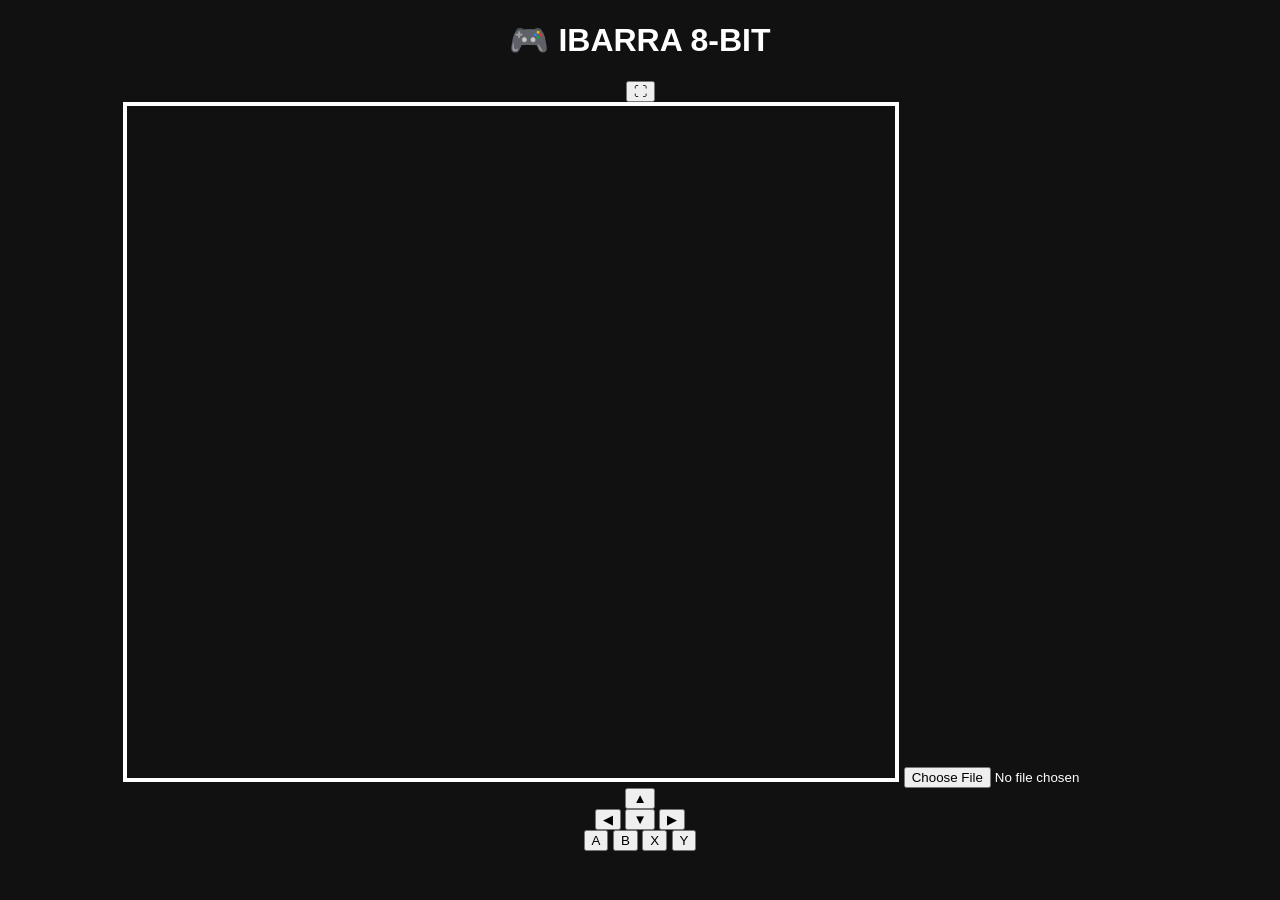
==== emulador/index.html @ d287f4bb "Update index.html" ====
<!DOCTYPE html>
<html lang="es">
<head>

<meta charset="UTF-8">
<meta name="viewport"
content="width=device-width, initial-scale=1.0">

<title>IBARRA 8-BIT</title>

<link rel="stylesheet"
href="style.css">

</head>

<body>

<div id="console">

    <div id="header">

        <h1>🎮 IBARRA 8-BIT</h1>

        <button id="fullscreenBtn">
            ⛶
        </button>

    </div>

    <canvas id="screen"
            width="256"
            height="224">
    </canvas>

    <input
      type="file"
      id="romInput"
      accept=".smc,.sfc">

</div>

<div id="controls">

    <div id="dpad">

        <button id="up">▲</button>

        <div>

            <button id="left">◀</button>

            <button id="down">▼</button>

            <button id="right">▶</button>

        </div>

    </div>

    <div id="actionButtons">

        <button>A</button>
        <button>B</button>
        <button>X</button>
        <button>Y</button>

    </div>

</div>

<script src="app.js"></script>

</body>
</html>
---- emulador/style.css ----
body{
    background:#111;
    color:white;
    text-align:center;
    font-family:Arial;
}

canvas{
    border:4px solid white;
    width:768px;
    image-rendering:pixelated;
}
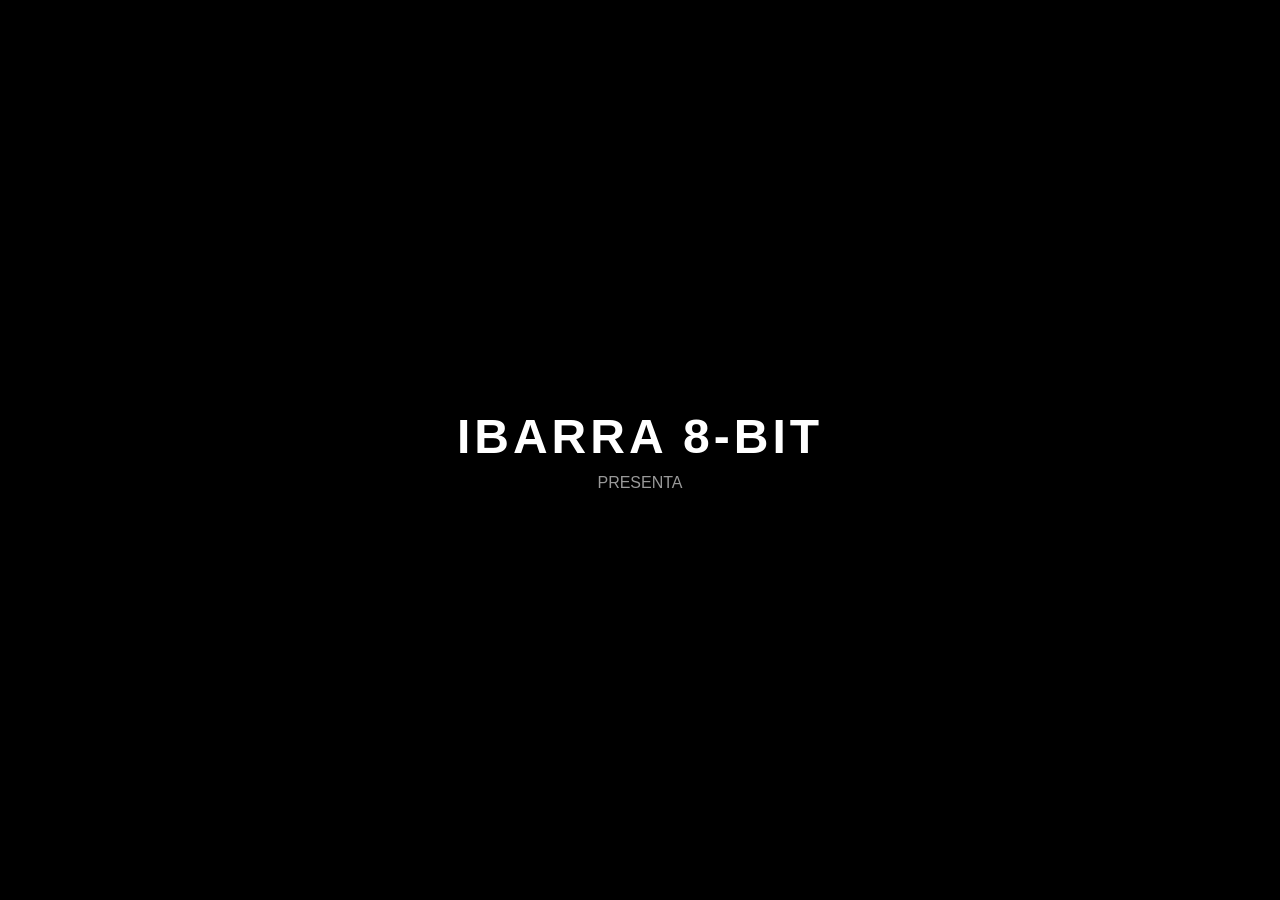
==== commit cff9478c: "Update index.html" ====
--- a/emulador/index.html
+++ b/emulador/index.html
@@ -1,25 +1,40 @@
 <!DOCTYPE html>
 <html lang="es">
+
 <head>
 
 <meta charset="UTF-8">
+
 <meta name="viewport"
 content="width=device-width, initial-scale=1.0">
 
 <title>IBARRA 8-BIT</title>
 
-<link rel="stylesheet"
-href="style.css">
+<link rel="stylesheet" href="style.css">
 
 </head>
 
 <body>
 
+<!-- PRESENTACION -->
+
+<div id="splash">
+
+    <div id="logo">
+
+        <h1>IBARRA 8-BIT</h1>
+
+        <p>PRESENTA</p>
+
+    </div>
+
+</div>
+
+<!-- EMULADOR -->
+
 <div id="console">
 
     <div id="header">
-
-        <h1>🎮 IBARRA 8-BIT</h1>
 
         <button id="fullscreenBtn">
             ⛶
@@ -32,37 +47,35 @@
             height="224">
     </canvas>
 
-    <input
-      type="file"
-      id="romInput"
-      accept=".smc,.sfc">
+    <input type="file"
+           id="romInput"
+           accept=".smc,.sfc">
 
 </div>
 
-<div id="controls">
+<div id="gameArea">
 
     <div id="dpad">
 
         <button id="up">▲</button>
 
-        <div>
+        <button id="left">◀</button>
 
-            <button id="left">◀</button>
+        <div id="center"></div>
 
-            <button id="down">▼</button>
+        <button id="right">▶</button>
 
-            <button id="right">▶</button>
-
-        </div>
+        <button id="down">▼</button>
 
     </div>
 
     <div id="actionButtons">
 
+        <button>X</button>
         <button>A</button>
+
+        <button>Y</button>
         <button>B</button>
-        <button>X</button>
-        <button>Y</button>
 
     </div>
 
--- a/emulador/style.css
+++ b/emulador/style.css
@@ -1,12 +1,280 @@
+*{
+    margin:0;
+    padding:0;
+    box-sizing:border-box;
+}
+
 body{
-    background:#111;
+
+    background:#000;
     color:white;
+
+    font-family:Arial,sans-serif;
+
+    min-height:100vh;
+
+    overflow-x:hidden;
+}
+
+/* ===================== */
+/* PRESENTACION */
+/* ===================== */
+
+#splash{
+
+    position:fixed;
+
+    top:0;
+    left:0;
+
+    width:100%;
+    height:100%;
+
+    background:black;
+
+    display:flex;
+
+    justify-content:center;
+
+    align-items:center;
+
+    z-index:9999;
+
+    transition:1s;
+}
+
+#logo{
+
     text-align:center;
-    font-family:Arial;
-}
-
-canvas{
-    border:4px solid white;
-    width:768px;
+}
+
+#logo h1{
+
+    font-size:3rem;
+
+    letter-spacing:4px;
+
+    animation:pulse 1s infinite;
+}
+
+#logo p{
+
+    margin-top:10px;
+
+    color:#999;
+}
+
+@keyframes pulse{
+
+    0%{
+        transform:scale(1);
+    }
+
+    50%{
+        transform:scale(1.1);
+    }
+
+    100%{
+        transform:scale(1);
+    }
+
+}
+
+/* ===================== */
+/* EMULADOR */
+/* ===================== */
+
+#console{
+
+    padding:15px;
+}
+
+#header{
+
+    display:flex;
+
+    justify-content:flex-end;
+
+    margin-bottom:10px;
+}
+
+#fullscreenBtn{
+
+    width:45px;
+    height:45px;
+
+    font-size:22px;
+}
+
+#screen{
+
+    width:100%;
+
+    display:block;
+
+    margin:auto;
+
+    border:5px solid #444;
+
+    border-radius:20px;
+
+    background:black;
+
     image-rendering:pixelated;
 }
+
+#romInput{
+
+    width:100%;
+
+    margin-top:15px;
+}
+
+/* ===================== */
+/* CONTROLES */
+/* ===================== */
+
+#gameArea{
+
+    display:flex;
+
+    justify-content:space-between;
+
+    align-items:center;
+
+    padding:25px;
+}
+
+/* CRUCETA */
+
+#dpad{
+
+    display:grid;
+
+    grid-template-columns:70px 70px 70px;
+
+    grid-template-rows:70px 70px 70px;
+
+    gap:5px;
+}
+
+#up{
+    grid-column:2;
+    grid-row:1;
+}
+
+#left{
+    grid-column:1;
+    grid-row:2;
+}
+
+#center{
+
+    grid-column:2;
+    grid-row:2;
+
+    background:#555;
+
+    border-radius:12px;
+}
+
+#right{
+    grid-column:3;
+    grid-row:2;
+}
+
+#down{
+    grid-column:2;
+    grid-row:3;
+}
+
+/* BOTONES */
+
+#actionButtons{
+
+    display:grid;
+
+    grid-template-columns:80px 80px;
+
+    grid-template-rows:80px 80px;
+
+    gap:10px;
+}
+
+#dpad button,
+#actionButtons button{
+
+    border:none;
+
+    border-radius:50%;
+
+    font-size:28px;
+
+    background:#e5e5e5;
+}
+
+button{
+
+    touch-action:none;
+}
+
+/* ===================== */
+/* HORIZONTAL */
+/* ===================== */
+
+@media (orientation:landscape){
+
+    body{
+
+        overflow:hidden;
+    }
+
+    #screen{
+
+        width:min(60vw,900px);
+
+        max-height:60vh;
+    }
+
+    #gameArea{
+
+        position:fixed;
+
+        top:0;
+        left:0;
+
+        width:100%;
+        height:100%;
+
+        pointer-events:none;
+    }
+
+    #dpad,
+    #actionButtons{
+
+        pointer-events:auto;
+    }
+
+    #dpad{
+
+        position:absolute;
+
+        left:20px;
+
+        bottom:20px;
+
+        opacity:.45;
+    }
+
+    #actionButtons{
+
+        position:absolute;
+
+        right:20px;
+
+        bottom:20px;
+
+        opacity:.45;
+    }
+
+}
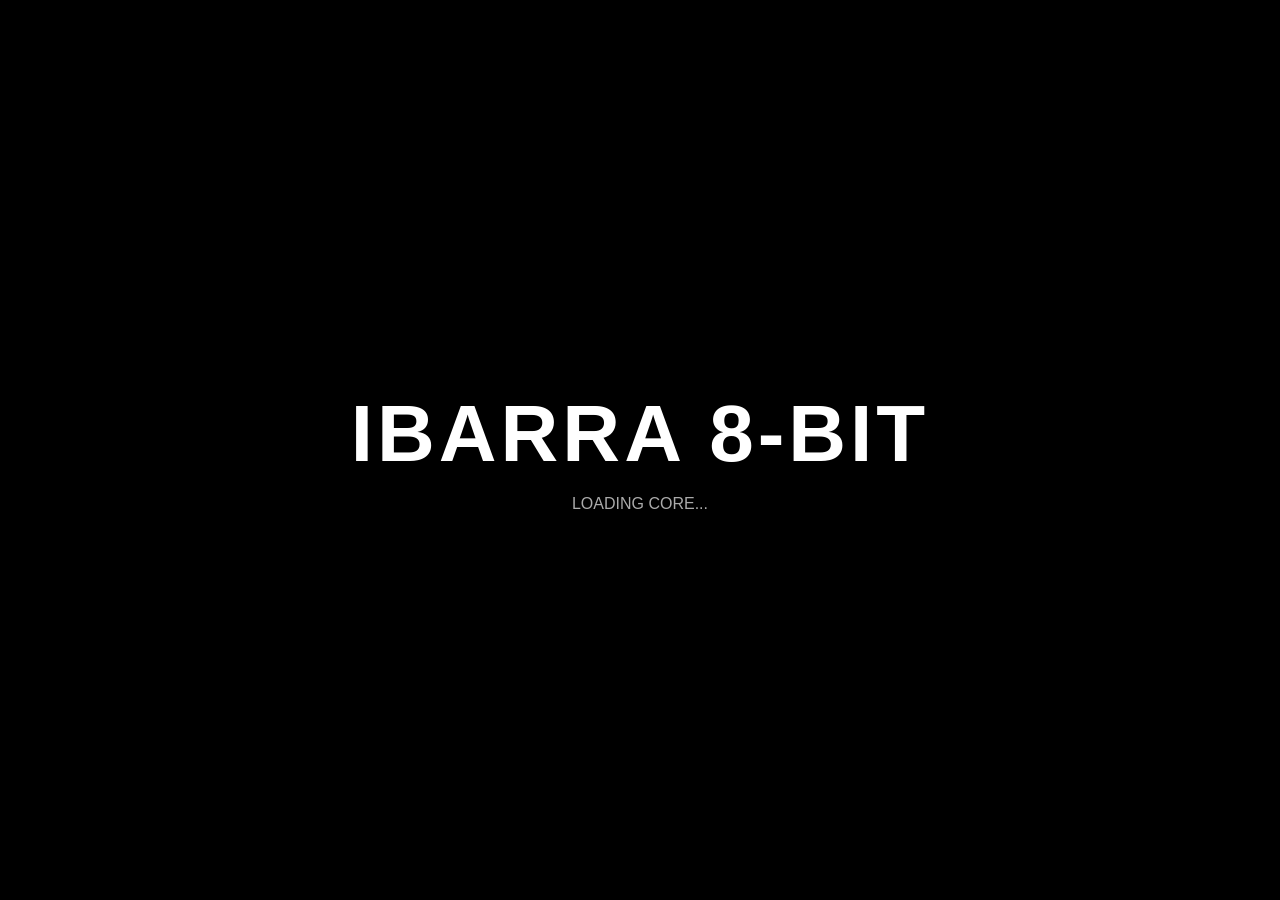
==== commit 644b08ae: "Update index.html" ====
--- a/emulador/index.html
+++ b/emulador/index.html
@@ -1,87 +1,61 @@
 <!DOCTYPE html>
 <html lang="es">
-
 <head>
-
 <meta charset="UTF-8">
-
-<meta name="viewport"
-content="width=device-width, initial-scale=1.0">
-
+<meta name="viewport" content="width=device-width, initial-scale=1.0">
 <title>IBARRA 8-BIT</title>
-
 <link rel="stylesheet" href="style.css">
-
 </head>
 
 <body>
 
-<!-- PRESENTACION -->
-
-<div id="splash">
-
-    <div id="logo">
-
-        <h1>IBARRA 8-BIT</h1>
-
-        <p>PRESENTA</p>
-
-    </div>
-
+<div id="intro">
+  <div class="intro-box">
+    <h1>IBARRA 8-BIT</h1>
+    <p id="introText">INITIALIZING...</p>
+  </div>
 </div>
 
-<!-- EMULADOR -->
+<button id="fullscreenBtn">⛶</button>
 
-<div id="console">
+<main id="app">
 
-    <div id="header">
+  <section id="screenFrame">
+    <div id="game"></div>
+  </section>
 
-        <button id="fullscreenBtn">
-            ⛶
-        </button>
+  <div id="romBar">
+    <label for="romInput" class="fileBtn">Seleccionar ROM</label>
+    <input type="file" id="romInput" accept=".smc,.sfc,.zip">
+    <span id="romName">Ninguna ROM cargada</span>
+  </div>
 
-    </div>
-
-    <canvas id="screen"
-            width="256"
-            height="224">
-    </canvas>
-
-    <input type="file"
-           id="romInput"
-           accept=".smc,.sfc">
-
-</div>
-
-<div id="gameArea">
+  <section id="controls">
 
     <div id="dpad">
-
-        <button id="up">▲</button>
-
-        <button id="left">◀</button>
-
-        <div id="center"></div>
-
-        <button id="right">▶</button>
-
-        <button id="down">▼</button>
-
+      <button data-key="ArrowUp">▲</button>
+      <button data-key="ArrowLeft">◀</button>
+      <div class="dcenter"></div>
+      <button data-key="ArrowRight">▶</button>
+      <button data-key="ArrowDown">▼</button>
     </div>
 
     <div id="actionButtons">
-
-        <button>X</button>
-        <button>A</button>
-
-        <button>Y</button>
-        <button>B</button>
-
+      <button data-key="KeyA">X</button>
+      <button data-key="KeyX">A</button>
+      <button data-key="KeyS">Y</button>
+      <button data-key="KeyZ">B</button>
     </div>
 
-</div>
+    <div id="startSelect">
+      <button data-key="ShiftRight">SELECT</button>
+      <button data-key="Enter">START</button>
+    </div>
+
+  </section>
+
+</main>
 
 <script src="app.js"></script>
-
 </body>
 </html>
--- a/emulador/style.css
+++ b/emulador/style.css
@@ -1,280 +1,247 @@
 *{
-    margin:0;
-    padding:0;
-    box-sizing:border-box;
-}
-
-body{
-
-    background:#000;
-    color:white;
-
-    font-family:Arial,sans-serif;
-
-    min-height:100vh;
-
-    overflow-x:hidden;
-}
-
-/* ===================== */
-/* PRESENTACION */
-/* ===================== */
-
-#splash{
-
-    position:fixed;
-
-    top:0;
-    left:0;
-
-    width:100%;
-    height:100%;
-
-    background:black;
-
-    display:flex;
-
-    justify-content:center;
-
-    align-items:center;
-
-    z-index:9999;
-
-    transition:1s;
-}
-
-#logo{
-
-    text-align:center;
-}
-
-#logo h1{
-
-    font-size:3rem;
-
-    letter-spacing:4px;
-
-    animation:pulse 1s infinite;
-}
-
-#logo p{
-
-    margin-top:10px;
-
-    color:#999;
+  margin:0;
+  padding:0;
+  box-sizing:border-box;
+}
+
+html,body{
+  width:100%;
+  min-height:100%;
+  background:#000;
+  color:white;
+  font-family:Arial,sans-serif;
+  overflow-x:hidden;
+  touch-action:none;
+  overscroll-behavior:none;
+}
+
+#intro{
+  position:fixed;
+  inset:0;
+  background:#000;
+  display:flex;
+  align-items:center;
+  justify-content:center;
+  z-index:9999;
+  transition:opacity 1s ease;
+}
+
+.intro-box{
+  text-align:center;
+  animation:pulse 1s infinite;
+}
+
+.intro-box h1{
+  font-size:clamp(2rem,8vw,5rem);
+  letter-spacing:4px;
+}
+
+.intro-box p{
+  margin-top:15px;
+  color:#aaa;
+  font-size:1rem;
 }
 
 @keyframes pulse{
-
-    0%{
-        transform:scale(1);
-    }
-
-    50%{
-        transform:scale(1.1);
-    }
-
-    100%{
-        transform:scale(1);
-    }
-
-}
-
-/* ===================== */
-/* EMULADOR */
-/* ===================== */
-
-#console{
-
-    padding:15px;
-}
-
-#header{
-
-    display:flex;
-
-    justify-content:flex-end;
-
-    margin-bottom:10px;
+  0%,100%{transform:scale(1);}
+  50%{transform:scale(1.07);}
 }
 
 #fullscreenBtn{
-
-    width:45px;
-    height:45px;
-
-    font-size:22px;
-}
-
-#screen{
-
-    width:100%;
-
-    display:block;
-
-    margin:auto;
-
-    border:5px solid #444;
-
-    border-radius:20px;
-
-    background:black;
-
-    image-rendering:pixelated;
+  position:fixed;
+  top:20px;
+  right:20px;
+  z-index:1000;
+  width:48px;
+  height:48px;
+  font-size:24px;
+  border:none;
+  border-radius:6px;
+}
+
+#app{
+  padding:20px;
+}
+
+#screenFrame{
+  width:min(92vw,900px);
+  aspect-ratio:8 / 7;
+  margin:70px auto 15px;
+  border:5px solid #444;
+  border-radius:22px;
+  overflow:hidden;
+  background:#000;
+}
+
+#game{
+  width:100%;
+  height:100%;
+  background:#000;
+}
+
+#romBar{
+  width:min(92vw,900px);
+  margin:0 auto 20px;
+  display:flex;
+  align-items:center;
+  gap:10px;
+  font-size:15px;
 }
 
 #romInput{
-
-    width:100%;
-
-    margin-top:15px;
-}
-
-/* ===================== */
-/* CONTROLES */
-/* ===================== */
-
-#gameArea{
-
-    display:flex;
-
-    justify-content:space-between;
-
-    align-items:center;
-
-    padding:25px;
-}
-
-/* CRUCETA */
+  display:none;
+}
+
+.fileBtn{
+  background:white;
+  color:black;
+  padding:8px 12px;
+  border-radius:4px;
+  white-space:nowrap;
+}
+
+#romName{
+  overflow:hidden;
+  white-space:nowrap;
+  text-overflow:ellipsis;
+}
+
+#controls{
+  width:100%;
+  display:flex;
+  justify-content:space-around;
+  align-items:center;
+  gap:15px;
+}
 
 #dpad{
-
-    display:grid;
-
-    grid-template-columns:70px 70px 70px;
-
-    grid-template-rows:70px 70px 70px;
-
-    gap:5px;
-}
-
-#up{
-    grid-column:2;
-    grid-row:1;
-}
-
-#left{
-    grid-column:1;
-    grid-row:2;
-}
-
-#center{
-
-    grid-column:2;
-    grid-row:2;
-
-    background:#555;
-
-    border-radius:12px;
-}
-
-#right{
-    grid-column:3;
-    grid-row:2;
-}
-
-#down{
-    grid-column:2;
-    grid-row:3;
-}
-
-/* BOTONES */
-
-#actionButtons{
-
-    display:grid;
-
-    grid-template-columns:80px 80px;
-
-    grid-template-rows:80px 80px;
-
-    gap:10px;
+  display:grid;
+  grid-template-columns:58px 58px 58px;
+  grid-template-rows:58px 58px 58px;
+  gap:4px;
 }
 
 #dpad button,
 #actionButtons button{
-
-    border:none;
-
-    border-radius:50%;
-
-    font-size:28px;
-
-    background:#e5e5e5;
+  border:none;
+  border-radius:50%;
+  font-size:24px;
+  background:#e8e8e8;
+  color:#000;
+}
+
+#dpad button:nth-child(1){
+  grid-column:2;
+  grid-row:1;
+}
+
+#dpad button:nth-child(2){
+  grid-column:1;
+  grid-row:2;
+}
+
+.dcenter{
+  grid-column:2;
+  grid-row:2;
+  background:#555;
+  border-radius:12px;
+}
+
+#dpad button:nth-child(4){
+  grid-column:3;
+  grid-row:2;
+}
+
+#dpad button:nth-child(5){
+  grid-column:2;
+  grid-row:3;
+}
+
+#actionButtons{
+  display:grid;
+  grid-template-columns:64px 64px;
+  grid-template-rows:64px 64px;
+  gap:10px;
+}
+
+#startSelect{
+  position:fixed;
+  left:50%;
+  bottom:18px;
+  transform:translateX(-50%);
+  display:flex;
+  gap:12px;
+}
+
+#startSelect button{
+  padding:8px 14px;
+  border:none;
+  border-radius:20px;
+  background:#ddd;
+  color:#000;
+  font-size:12px;
 }
 
 button{
-
-    touch-action:none;
-}
-
-/* ===================== */
-/* HORIZONTAL */
-/* ===================== */
+  touch-action:none;
+  user-select:none;
+}
 
 @media (orientation:landscape){
 
-    body{
-
-        overflow:hidden;
-    }
-
-    #screen{
-
-        width:min(60vw,900px);
-
-        max-height:60vh;
-    }
-
-    #gameArea{
-
-        position:fixed;
-
-        top:0;
-        left:0;
-
-        width:100%;
-        height:100%;
-
-        pointer-events:none;
-    }
-
-    #dpad,
-    #actionButtons{
-
-        pointer-events:auto;
-    }
-
-    #dpad{
-
-        position:absolute;
-
-        left:20px;
-
-        bottom:20px;
-
-        opacity:.45;
-    }
-
-    #actionButtons{
-
-        position:absolute;
-
-        right:20px;
-
-        bottom:20px;
-
-        opacity:.45;
-    }
-
-}
+  body{
+    overflow:hidden;
+  }
+
+  #app{
+    padding:0;
+  }
+
+  #screenFrame{
+    width:58vw;
+    height:72vh;
+    margin:8vh auto 0;
+  }
+
+  #romBar{
+    position:fixed;
+    left:50%;
+    bottom:8px;
+    transform:translateX(-50%);
+    opacity:.35;
+    font-size:12px;
+  }
+
+  #controls{
+    position:fixed;
+    inset:0;
+    pointer-events:none;
+  }
+
+  #dpad,
+  #actionButtons,
+  #startSelect{
+    pointer-events:auto;
+    opacity:.42;
+  }
+
+  #dpad{
+    position:fixed;
+    left:20px;
+    bottom:25px;
+    grid-template-columns:54px 54px 54px;
+    grid-template-rows:54px 54px 54px;
+  }
+
+  #actionButtons{
+    position:fixed;
+    right:22px;
+    bottom:35px;
+    grid-template-columns:58px 58px;
+    grid-template-rows:58px 58px;
+  }
+
+  #startSelect{
+    bottom:12px;
+  }
+}
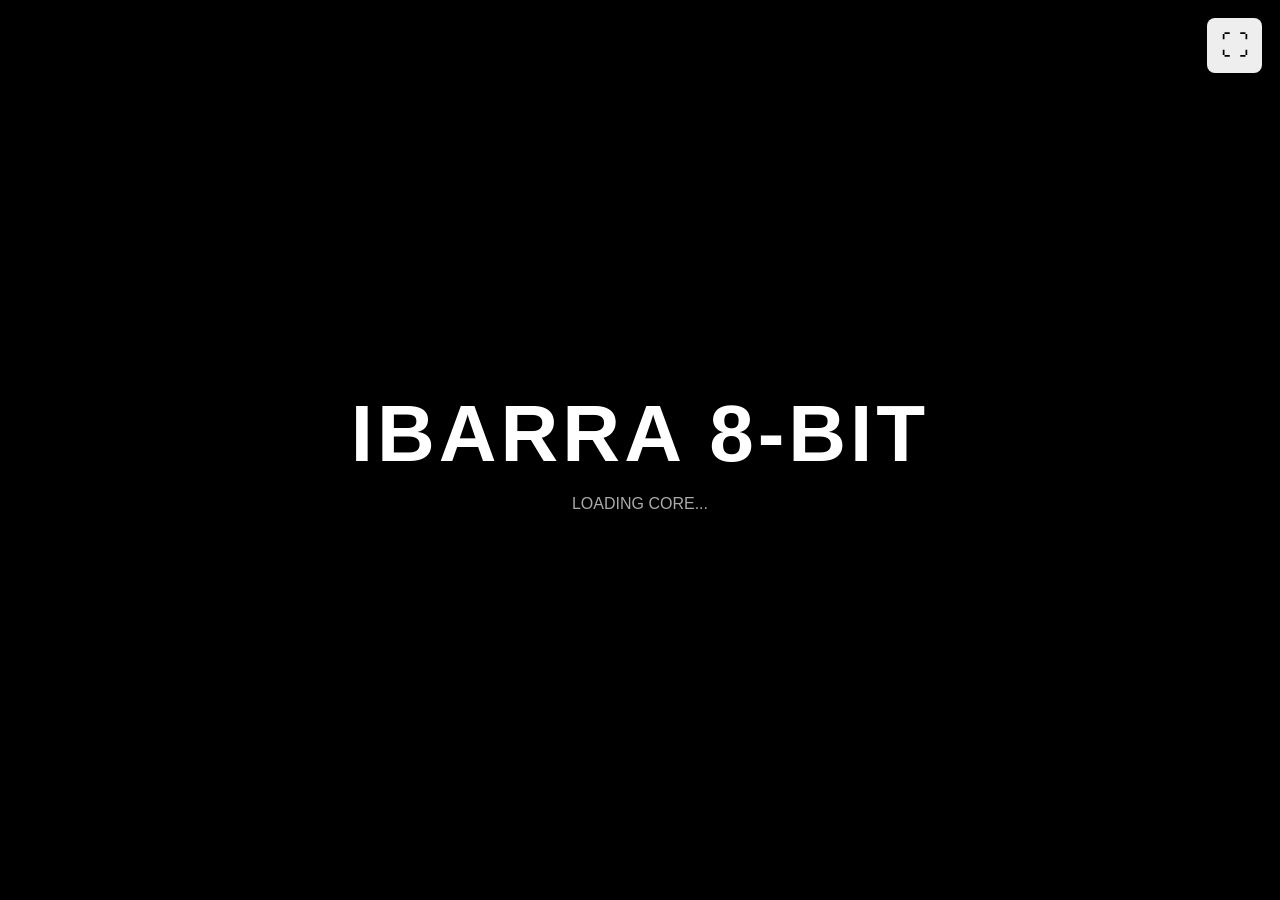
==== commit 239a51e3: "Add fullscreen button to emulator Added fullscreen button to the emulator interface." ====
--- a/emulador/index.html
+++ b/emulador/index.html
@@ -18,43 +18,21 @@
 
 <button id="fullscreenBtn">⛶</button>
 
-<main id="app">
+<div id="romMenu">
+  <h2>IBARRA 8-BIT</h2>
 
-  <section id="screenFrame">
-    <div id="game"></div>
-  </section>
+  <label class="fileBtn" for="romInput">
+    Seleccionar ROM
+  </label>
 
-  <div id="romBar">
-    <label for="romInput" class="fileBtn">Seleccionar ROM</label>
-    <input type="file" id="romInput" accept=".smc,.sfc,.zip">
-    <span id="romName">Ninguna ROM cargada</span>
-  </div>
+  <input type="file" id="romInput" accept=".smc,.sfc,.zip">
 
-  <section id="controls">
+  <p id="romName">Carga una ROM de SNES para comenzar</p>
+</div>
 
-    <div id="dpad">
-      <button data-key="ArrowUp">▲</button>
-      <button data-key="ArrowLeft">◀</button>
-      <div class="dcenter"></div>
-      <button data-key="ArrowRight">▶</button>
-      <button data-key="ArrowDown">▼</button>
-    </div>
-
-    <div id="actionButtons">
-      <button data-key="KeyA">X</button>
-      <button data-key="KeyX">A</button>
-      <button data-key="KeyS">Y</button>
-      <button data-key="KeyZ">B</button>
-    </div>
-
-    <div id="startSelect">
-      <button data-key="ShiftRight">SELECT</button>
-      <button data-key="Enter">START</button>
-    </div>
-
-  </section>
-
-</main>
+<div id="emulatorBox">
+  <div id="game"></div>
+</div>
 
 <script src="app.js"></script>
 </body>
--- a/emulador/style.css
+++ b/emulador/style.css
@@ -6,13 +6,11 @@
 
 html,body{
   width:100%;
-  min-height:100%;
+  height:100%;
   background:#000;
   color:white;
   font-family:Arial,sans-serif;
-  overflow-x:hidden;
-  touch-action:none;
-  overscroll-behavior:none;
+  overflow:hidden;
 }
 
 #intro{
@@ -32,60 +30,55 @@
 }
 
 .intro-box h1{
-  font-size:clamp(2rem,8vw,5rem);
+  font-size:clamp(2.2rem,9vw,5rem);
   letter-spacing:4px;
 }
 
 .intro-box p{
   margin-top:15px;
   color:#aaa;
-  font-size:1rem;
 }
 
 @keyframes pulse{
-  0%,100%{transform:scale(1);}
-  50%{transform:scale(1.07);}
+  0%,100%{
+    transform:scale(1);
+  }
+  50%{
+    transform:scale(1.07);
+  }
 }
 
 #fullscreenBtn{
   position:fixed;
-  top:20px;
-  right:20px;
-  z-index:1000;
-  width:48px;
-  height:48px;
-  font-size:24px;
+  top:18px;
+  right:18px;
+  z-index:10000;
+  width:55px;
+  height:55px;
+  font-size:28px;
   border:none;
-  border-radius:6px;
+  border-radius:8px;
+  background:#eee;
+  color:#000;
 }
 
-#app{
+#romMenu{
+  position:fixed;
+  inset:0;
+  display:flex;
+  flex-direction:column;
+  align-items:center;
+  justify-content:center;
+  gap:18px;
+  background:#000;
+  z-index:10;
+  text-align:center;
   padding:20px;
 }
 
-#screenFrame{
-  width:min(92vw,900px);
-  aspect-ratio:8 / 7;
-  margin:70px auto 15px;
-  border:5px solid #444;
-  border-radius:22px;
-  overflow:hidden;
-  background:#000;
-}
-
-#game{
-  width:100%;
-  height:100%;
-  background:#000;
-}
-
-#romBar{
-  width:min(92vw,900px);
-  margin:0 auto 20px;
-  display:flex;
-  align-items:center;
-  gap:10px;
-  font-size:15px;
+#romMenu h2{
+  font-size:clamp(2rem,8vw,4rem);
+  letter-spacing:3px;
 }
 
 #romInput{
@@ -95,153 +88,26 @@
 .fileBtn{
   background:white;
   color:black;
-  padding:8px 12px;
-  border-radius:4px;
+  padding:14px 22px;
+  border-radius:8px;
+  font-size:20px;
+}
+
+#romName{
+  color:#ccc;
+  max-width:90vw;
+  overflow:hidden;
+  text-overflow:ellipsis;
   white-space:nowrap;
 }
 
-#romName{
-  overflow:hidden;
-  white-space:nowrap;
-  text-overflow:ellipsis;
+#emulatorBox{
+  width:100vw;
+  height:100vh;
+  background:#000;
 }
 
-#controls{
+#game{
   width:100%;
-  display:flex;
-  justify-content:space-around;
-  align-items:center;
-  gap:15px;
+  height:100%;
 }
-
-#dpad{
-  display:grid;
-  grid-template-columns:58px 58px 58px;
-  grid-template-rows:58px 58px 58px;
-  gap:4px;
-}
-
-#dpad button,
-#actionButtons button{
-  border:none;
-  border-radius:50%;
-  font-size:24px;
-  background:#e8e8e8;
-  color:#000;
-}
-
-#dpad button:nth-child(1){
-  grid-column:2;
-  grid-row:1;
-}
-
-#dpad button:nth-child(2){
-  grid-column:1;
-  grid-row:2;
-}
-
-.dcenter{
-  grid-column:2;
-  grid-row:2;
-  background:#555;
-  border-radius:12px;
-}
-
-#dpad button:nth-child(4){
-  grid-column:3;
-  grid-row:2;
-}
-
-#dpad button:nth-child(5){
-  grid-column:2;
-  grid-row:3;
-}
-
-#actionButtons{
-  display:grid;
-  grid-template-columns:64px 64px;
-  grid-template-rows:64px 64px;
-  gap:10px;
-}
-
-#startSelect{
-  position:fixed;
-  left:50%;
-  bottom:18px;
-  transform:translateX(-50%);
-  display:flex;
-  gap:12px;
-}
-
-#startSelect button{
-  padding:8px 14px;
-  border:none;
-  border-radius:20px;
-  background:#ddd;
-  color:#000;
-  font-size:12px;
-}
-
-button{
-  touch-action:none;
-  user-select:none;
-}
-
-@media (orientation:landscape){
-
-  body{
-    overflow:hidden;
-  }
-
-  #app{
-    padding:0;
-  }
-
-  #screenFrame{
-    width:58vw;
-    height:72vh;
-    margin:8vh auto 0;
-  }
-
-  #romBar{
-    position:fixed;
-    left:50%;
-    bottom:8px;
-    transform:translateX(-50%);
-    opacity:.35;
-    font-size:12px;
-  }
-
-  #controls{
-    position:fixed;
-    inset:0;
-    pointer-events:none;
-  }
-
-  #dpad,
-  #actionButtons,
-  #startSelect{
-    pointer-events:auto;
-    opacity:.42;
-  }
-
-  #dpad{
-    position:fixed;
-    left:20px;
-    bottom:25px;
-    grid-template-columns:54px 54px 54px;
-    grid-template-rows:54px 54px 54px;
-  }
-
-  #actionButtons{
-    position:fixed;
-    right:22px;
-    bottom:35px;
-    grid-template-columns:58px 58px;
-    grid-template-rows:58px 58px;
-  }
-
-  #startSelect{
-    bottom:12px;
-  }
-}
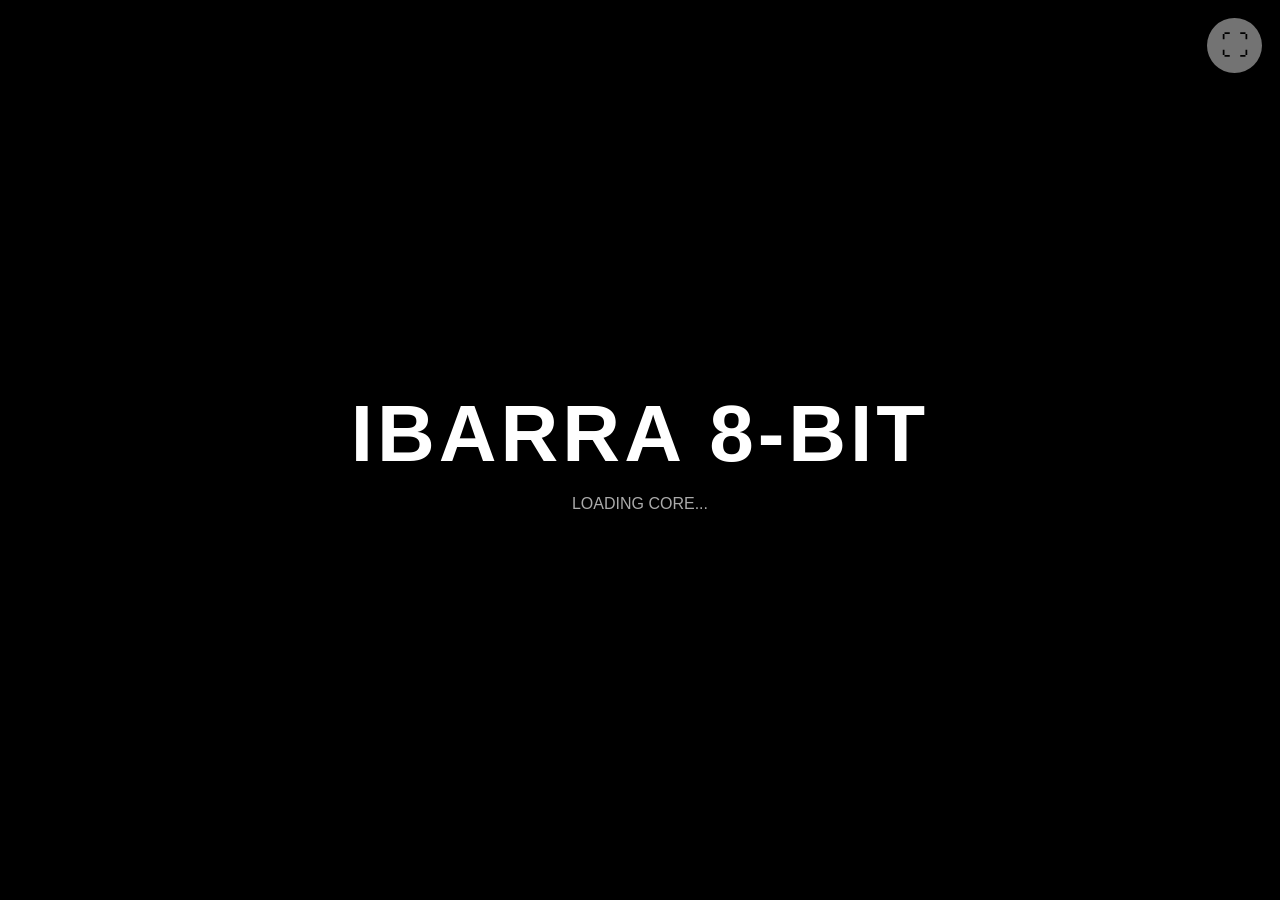
==== commit 0d1d6895: "Enhance accessibility for fullscreen button and ROM label Added title attribute to fullscreen button" ====
--- a/emulador/index.html
+++ b/emulador/index.html
@@ -16,7 +16,7 @@
   </div>
 </div>
 
-<button id="fullscreenBtn">⛶</button>
+<button id="fullscreenBtn" title="Pantalla completa">⛶</button>
 
 <div id="romMenu">
   <h2>IBARRA 8-BIT</h2>
--- a/emulador/style.css
+++ b/emulador/style.css
@@ -11,7 +11,11 @@
   color:white;
   font-family:Arial,sans-serif;
   overflow:hidden;
+  touch-action:none;
+  overscroll-behavior:none;
 }
+
+/* INTRO */
 
 #intro{
   position:fixed;
@@ -48,6 +52,8 @@
   }
 }
 
+/* BOTON FULLSCREEN MOVIBLE */
+
 #fullscreenBtn{
   position:fixed;
   top:18px;
@@ -57,10 +63,15 @@
   height:55px;
   font-size:28px;
   border:none;
-  border-radius:8px;
-  background:#eee;
+  border-radius:50%;
+  background:rgba(255,255,255,.45);
   color:#000;
+  backdrop-filter:blur(4px);
+  touch-action:none;
+  user-select:none;
 }
+
+/* MENU ROM */
 
 #romMenu{
   position:fixed;
@@ -101,6 +112,8 @@
   white-space:nowrap;
 }
 
+/* EMULADOR */
+
 #emulatorBox{
   width:100vw;
   height:100vh;
